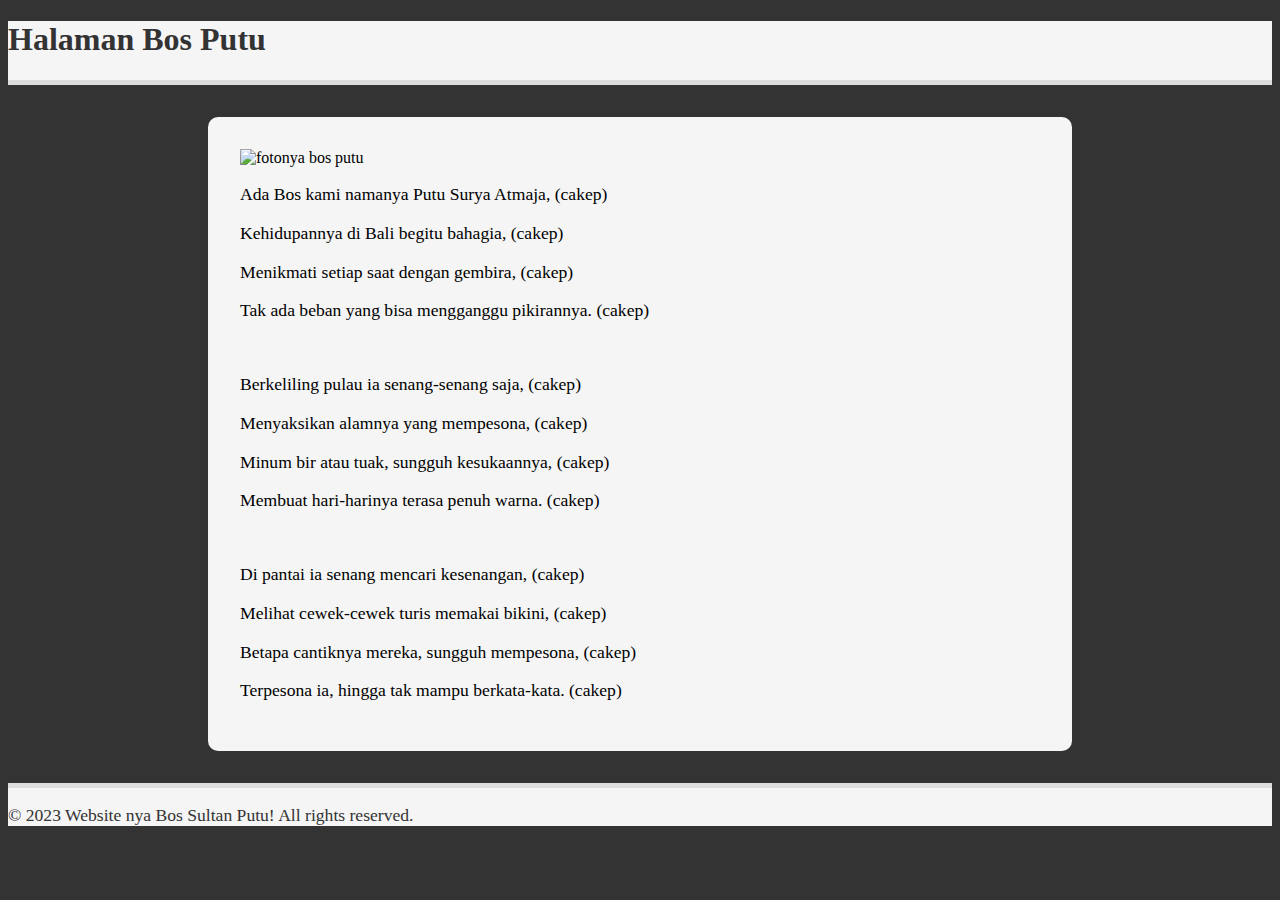
==== new-page.html @ 7bdcf73a "Added a new page to the website" ====
<!DOCTYPE html>
<html lang="en">
<head>
    <meta charset="UTF-8">
    <meta name="viewport" content="width=device-width, initial-scale=1.0">
    <title>Halaman Bos Putu!</title>
    <link rel="stylesheet" href="https://fonts.googleapis.com/css?family=Roboto:400,700&display=swap">
    <link rel="stylesheet" href="style.css">
    <style>
        body {
            background-color: #333;
        }

        header {
            background: #f5f5f5;
            color: #333;
            border-bottom: 5px solid #ddd;
        }

        main {
            background-color: #f5f5f5;
            border-radius: 10px;
            padding: 2rem;
            max-width: 800px;
            margin: 2rem auto;
        }

        footer {
            background: #f5f5f5;
            color: #333;
            border-top: 5px solid #ddd;
        }

        p {
            font-size: 1.1rem;
        }
    </style>
</head>
<body>
    <header>
        <h1>Halaman Bos Putu</h1>
    </header>
    <main>
<img class="profile-image" src="putu.jpeg" alt="fotonya bos putu">
        <p>Ada Bos kami namanya Putu Surya Atmaja, (cakep)</p>
        <p>Kehidupannya di Bali begitu bahagia, (cakep)</p>
        <p>Menikmati setiap saat dengan gembira, (cakep)</p>
        <p>Tak ada beban yang bisa mengganggu pikirannya. (cakep)</p>
        <br>
        <p>Berkeliling pulau ia senang-senang saja, (cakep)</p>
        <p>Menyaksikan alamnya yang mempesona, (cakep)</p>
        <p>Minum bir atau tuak, sungguh kesukaannya, (cakep)</p>
        <p>Membuat hari-harinya terasa penuh warna. (cakep)</p>
        <br>
        <p>Di pantai ia senang mencari kesenangan, (cakep)</p>
        <p>Melihat cewek-cewek turis memakai bikini, (cakep)</p>
        <p>Betapa cantiknya mereka, sungguh mempesona, (cakep)</p>
        <p>Terpesona ia, hingga tak mampu berkata-kata. (cakep)</p>
    </main>
    <footer>
        <p>© 2023 Website nya Bos Sultan Putu! All rights reserved.</p>
    </footer>
</body>
</html>
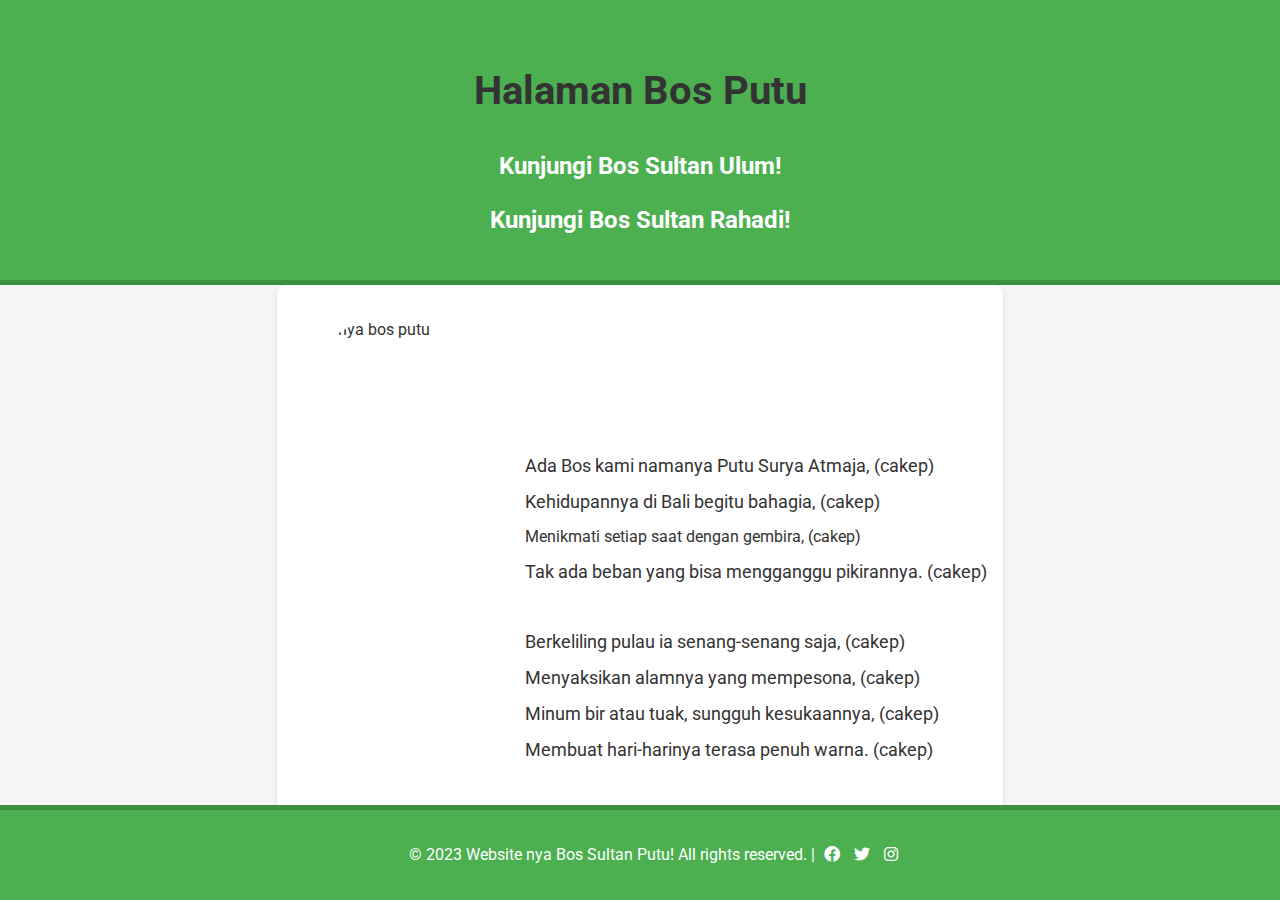
==== commit 07b66755: "Add new page and styles to the website" ====
--- a/new-page.html
+++ b/new-page.html
@@ -1,64 +1,38 @@
 <!DOCTYPE html>
 <html lang="en">
 <head>
+<link rel="stylesheet" href="common.css">
     <meta charset="UTF-8">
     <meta name="viewport" content="width=device-width, initial-scale=1.0">
     <title>Halaman Bos Putu!</title>
     <link rel="stylesheet" href="https://fonts.googleapis.com/css?family=Roboto:400,700&display=swap">
+    <link rel="stylesheet" href="https://cdnjs.cloudflare.com/ajax/libs/font-awesome/6.0.0-beta3/css/all.min.css">
     <link rel="stylesheet" href="style.css">
-    <style>
-        body {
-            background-color: #333;
-        }
-
-        header {
-            background: #f5f5f5;
-            color: #333;
-            border-bottom: 5px solid #ddd;
-        }
-
-        main {
-            background-color: #f5f5f5;
-            border-radius: 10px;
-            padding: 2rem;
-            max-width: 800px;
-            margin: 2rem auto;
-        }
-
-        footer {
-            background: #f5f5f5;
-            color: #333;
-            border-top: 5px solid #ddd;
-        }
-
-        p {
-            font-size: 1.1rem;
-        }
-    </style>
 </head>
 <body>
-    <header>
+    <header class="site-header">
         <h1>Halaman Bos Putu</h1>
+<h2><a href="index.html">Kunjungi Bos Sultan Ulum!</a></h2>
+<h3><a href="page3.html">Kunjungi Bos Sultan Rahadi!</a></h3>
     </header>
     <main>
-<img class="profile-image" src="putu.jpeg" alt="fotonya bos putu">
-        <p>Ada Bos kami namanya Putu Surya Atmaja, (cakep)</p>
-        <p>Kehidupannya di Bali begitu bahagia, (cakep)</p>
-        <p>Menikmati setiap saat dengan gembira, (cakep)</p>
-        <p>Tak ada beban yang bisa mengganggu pikirannya. (cakep)</p>
-        <br>
-        <p>Berkeliling pulau ia senang-senang saja, (cakep)</p>
-        <p>Menyaksikan alamnya yang mempesona, (cakep)</p>
-        <p>Minum bir atau tuak, sungguh kesukaannya, (cakep)</p>
-        <p>Membuat hari-harinya terasa penuh warna. (cakep)</p>
-        <br>
-        <p>Di pantai ia senang mencari kesenangan, (cakep)</p>
-        <p>Melihat cewek-cewek turis memakai bikini, (cakep)</p>
-        <p>Betapa cantiknya mereka, sungguh mempesona, (cakep)</p>
-        <p>Terpesona ia, hingga tak mampu berkata-kata. (cakep)</p>
+        <img class="profile-image" src="putu.jpeg" alt="fotonya bos putu">
+        <div class="content">
+            <div class="paragraphs">
+                <p>Ada Bos kami namanya Putu Surya Atmaja, (cakep)</p>
+                <p>Kehidupannya di Bali begitu bahagia, (cakep)</p
+                <p>Menikmati setiap saat dengan gembira, (cakep)</p>
+                <p>Tak ada beban yang bisa mengganggu pikirannya. (cakep)</p>
+                <br>
+                <p>Berkeliling pulau ia senang-senang saja, (cakep)</p>
+                <p>Menyaksikan alamnya yang mempesona, (cakep)</p>
+                <p>Minum bir atau tuak, sungguh kesukaannya, (cakep)</p>
+                <p>Membuat hari-harinya terasa penuh warna. (cakep)</p>
+            </div>
+        </div>
     </main>
     <footer>
-        <p>© 2023 Website nya Bos Sultan Putu! All rights reserved.</p>
+        <p>© 2023 Website nya Bos Sultan Putu! All rights reserved. | <i class="fab fa-facebook"></i> <i class="fab fa-twitter"></i> <i class="fab fa-instagram"></i></p>
     </footer>
 </body>
 </html>
--- a/common.css
+++ b/common.css
@@ -0,0 +1,91 @@
+.site-header {
+    display: flex;
+    flex-direction: column;
+    align-items: center;
+    background-color: #4CAF50;
+    padding: 2rem 0;
+    border-bottom: 5px solid #3b913d;
+}
+
+.site-header h1 {
+    font-size: 2.5rem;
+    margin-bottom: 1rem;
+}
+
+.site-header h2, .site-header h3 {
+    font-size: 1.5rem;
+    margin: 0.5rem 0;
+}
+
+.site-header a {
+    color: #FFFFFF;
+    text-decoration: none;
+    transition: color 0.3s ease;
+}
+
+.site-header a:hover {
+    color: #e0e0e0;
+}
+
+main {
+    display: flex;
+    flex-wrap: wrap;
+    justify-content: center;
+    padding: 2rem 1rem;
+    max-width: 1200px;
+    margin: 0 auto;
+    background-color: #fff;
+    border-radius: 10px;
+    box-shadow: 0 4px 6px rgba(0, 0, 0, 0.1);
+}
+
+.content {
+    display: flex;
+    align-items: center;
+    max-width: 700px;
+    margin-top: 2rem;
+}
+
+.paragraphs p {
+    font-size: 1.1rem;
+    text-align: justify;
+    margin: 0.5rem 0;
+}
+
+footer {
+    background: #4CAF50;
+    color: white;
+    text-align: center;
+    padding: 1rem;
+    position: absolute;
+    bottom: 0;
+    width: 100%;
+    border-top: 5px solid #3b913d;
+}
+
+footer i {
+    margin: 0 5px;
+}
+
+html, body {
+    height: 100%;
+}
+
+body {
+    display: flex;
+    flex-direction: column;
+}
+
+main {
+    flex-grow: 1;
+}
+
+footer {
+    background: #4CAF50;
+    color: white;
+    text-align: center;
+    padding: 1rem;
+    width: 100%;
+    border-top: 5px solid #3b913d;
+}
+
--- a/style.css
+++ b/style.css
@@ -0,0 +1,16 @@
+body {
+    font-family: 'Roboto', Arial, sans-serif;
+    line-height: 1.6;
+    margin: 0;
+    padding: 0;
+    color: #333;
+    background-color: #f5f5f5;
+}
+
+.profile-image {
+    width: 200px;
+    height: 200px;
+    object-fit: cover;
+    border-radius: 50%;
+    margin-right: 2rem;
+}
